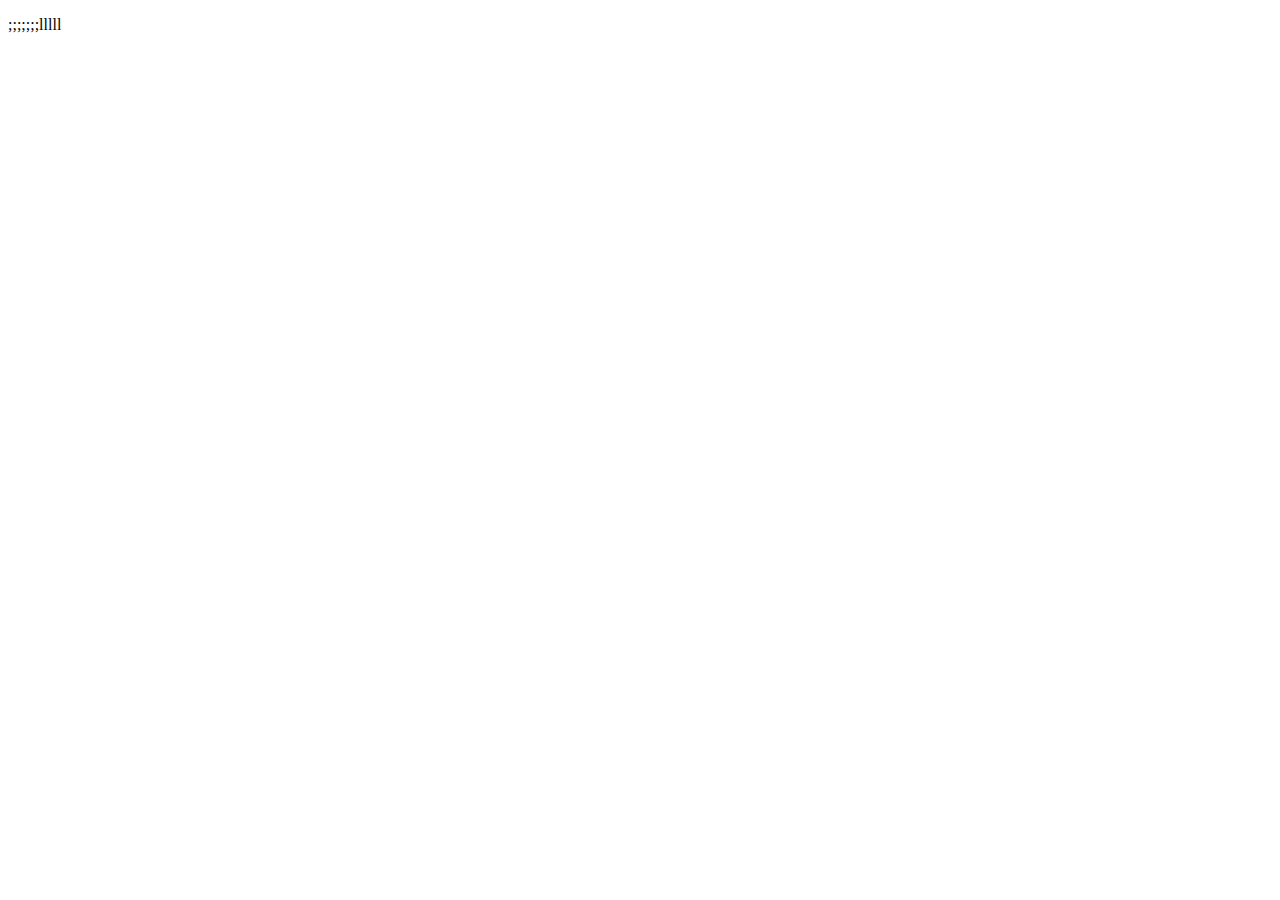
==== about.html @ 23091a6f "about" ====
<!DOCTYPE html>
<html lang="en">
<head>
    <meta charset="UTF-8">
    <meta name="viewport" content="width=device-width, initial-scale=1.0">
    <meta http-equiv="X-UA-Compatible" content="ie=edge">
    <title>Document</title>
</head>
<body>
    <p>;;;;;;;lllll</p>
    
</body>
</html>
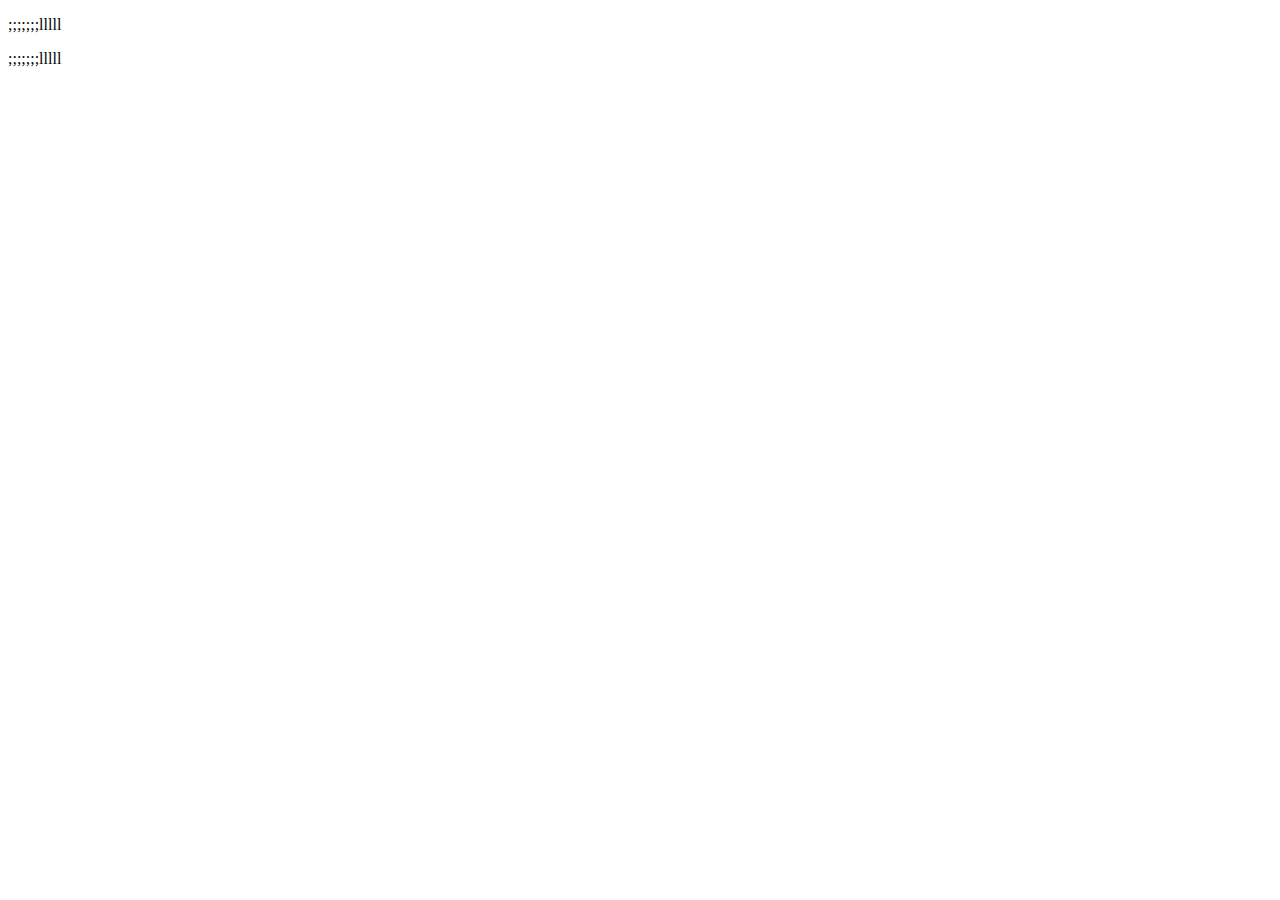
==== commit b3e892df: "about2" ====
--- a/about.html
+++ b/about.html
@@ -8,6 +8,7 @@
 </head>
 <body>
     <p>;;;;;;;lllll</p>
+    <p>;;;;;;;lllll</p>
     
 </body>
 </html>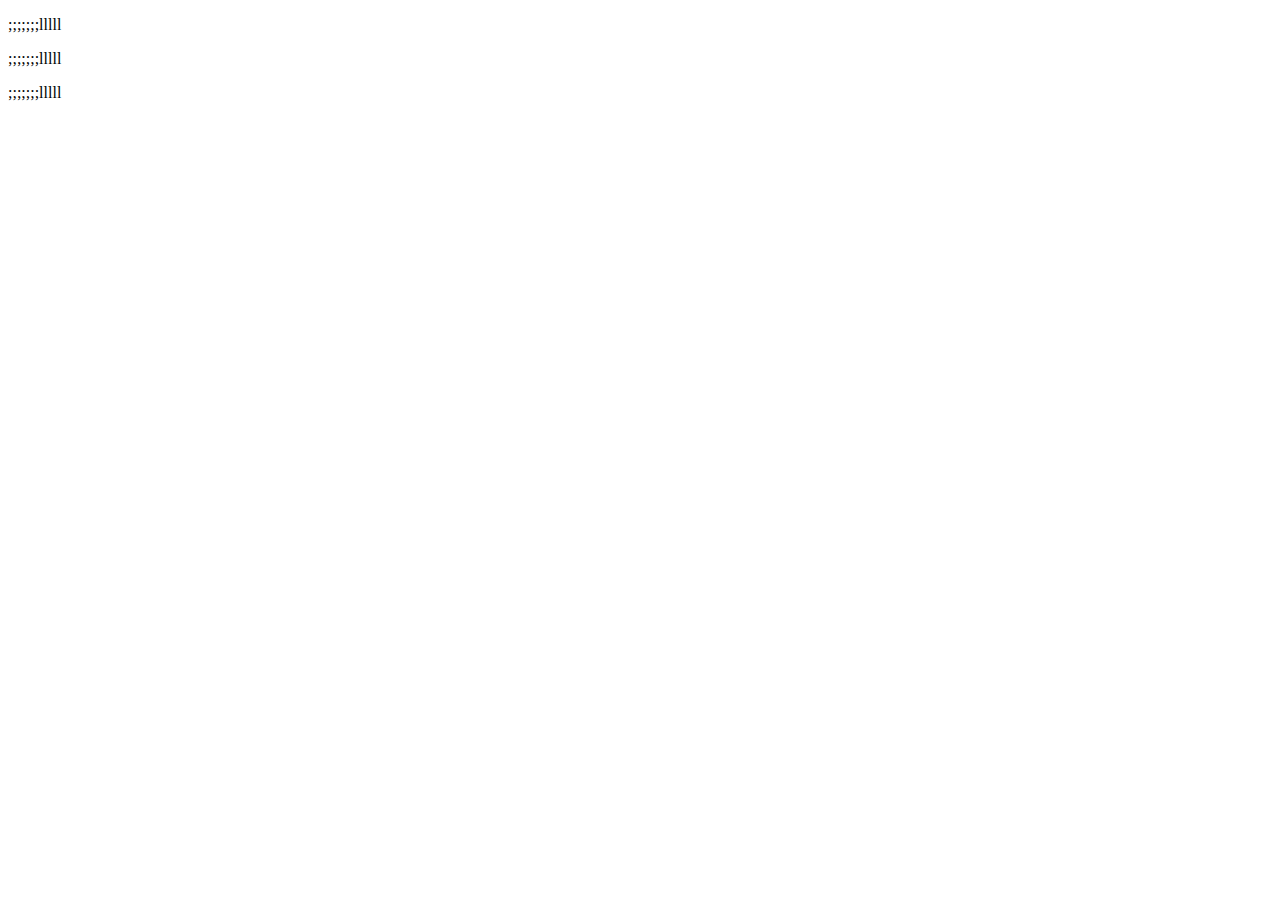
==== commit c7142da6: "lol" ====
--- a/about.html
+++ b/about.html
@@ -9,6 +9,8 @@
 <body>
     <p>;;;;;;;lllll</p>
     <p>;;;;;;;lllll</p>
+    <p>;;;;;;;lllll</p>
+    
     
 </body>
 </html>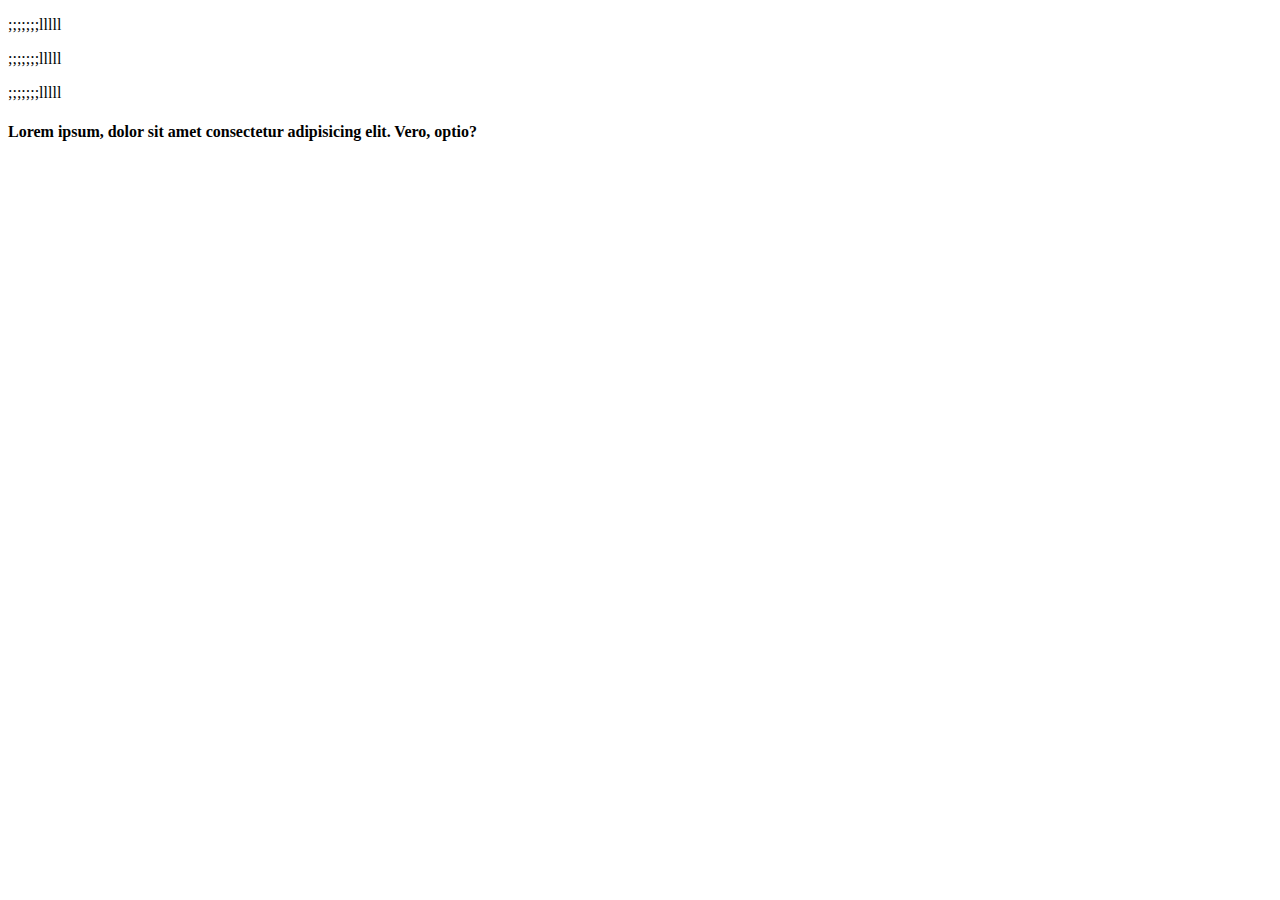
==== commit 6cd4cece: "dadadam" ====
--- a/about.html
+++ b/about.html
@@ -10,6 +10,7 @@
     <p>;;;;;;;lllll</p>
     <p>;;;;;;;lllll</p>
     <p>;;;;;;;lllll</p>
+    <h4>Lorem ipsum, dolor sit amet consectetur adipisicing elit. Vero, optio?</h4>
     
     
 </body>
